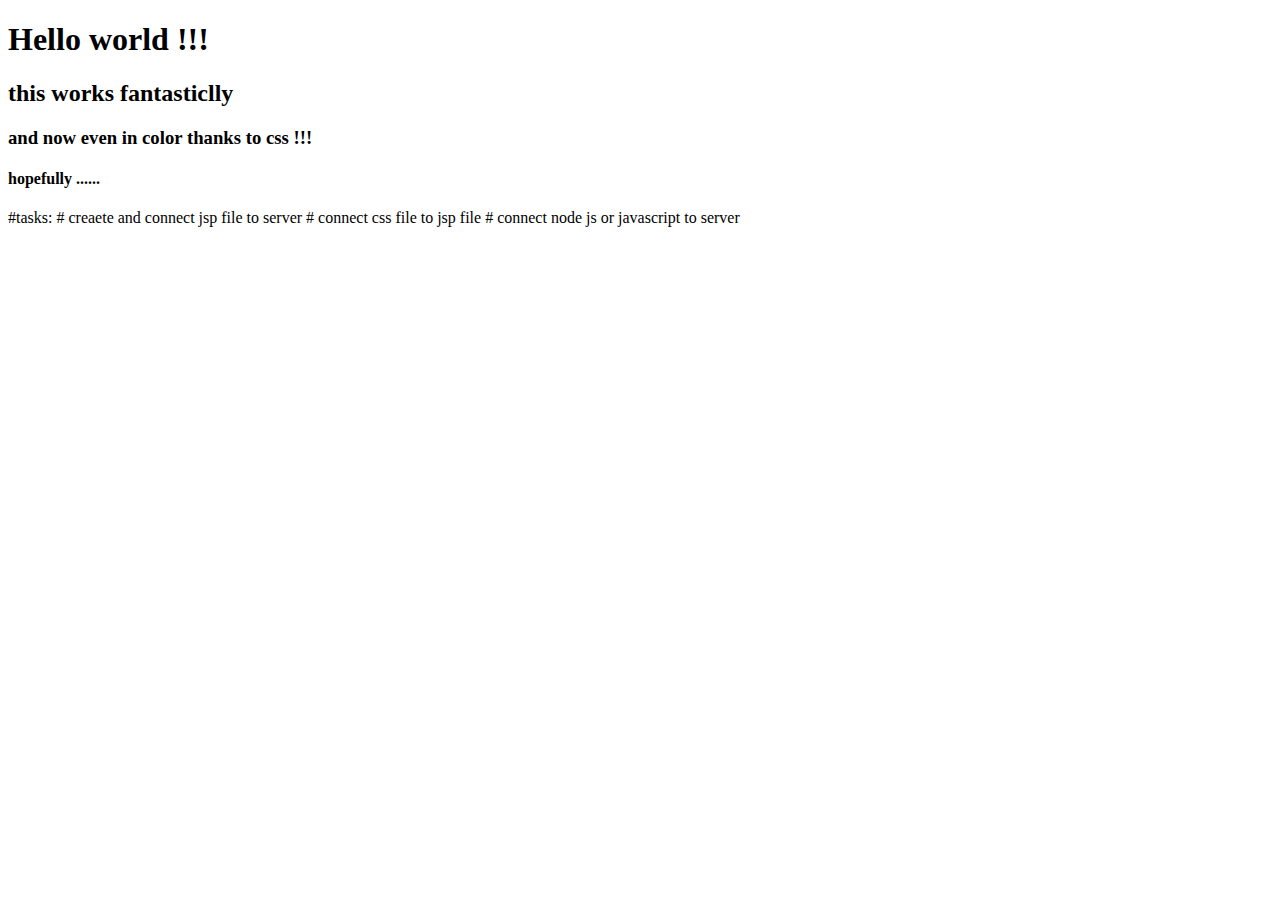
==== WebContent/index.html @ bf5dc1ac "simple static hello world html file" ====
<?xml version="1.0" encoding="ISO-8859-1" ?>
<!DOCTYPE html PUBLIC "-//W3C//DTD XHTML 1.0 Strict//EN" "http://www.w3.org/TR/xhtml1/DTD/xhtml1-strict.dtd">
<html xmlns="http://www.w3.org/1999/xhtml">

<head>
<meta http-equiv="Content-Type" content="text/html; charset=ISO-8859-1" />
<title>Hello World!!!</title>
</head>
<body>
	<h1>Hello world !!!</h1>
	<h2>this works fantasticlly</h2>
	<h3> and now even in color thanks to css !!!</h3>
	<h4> hopefully ......</h4>
	<p>#tasks:

# creaete and connect jsp file to server
# connect css file to jsp file
# connect node js or javascript to server</p>

</body>
</html>
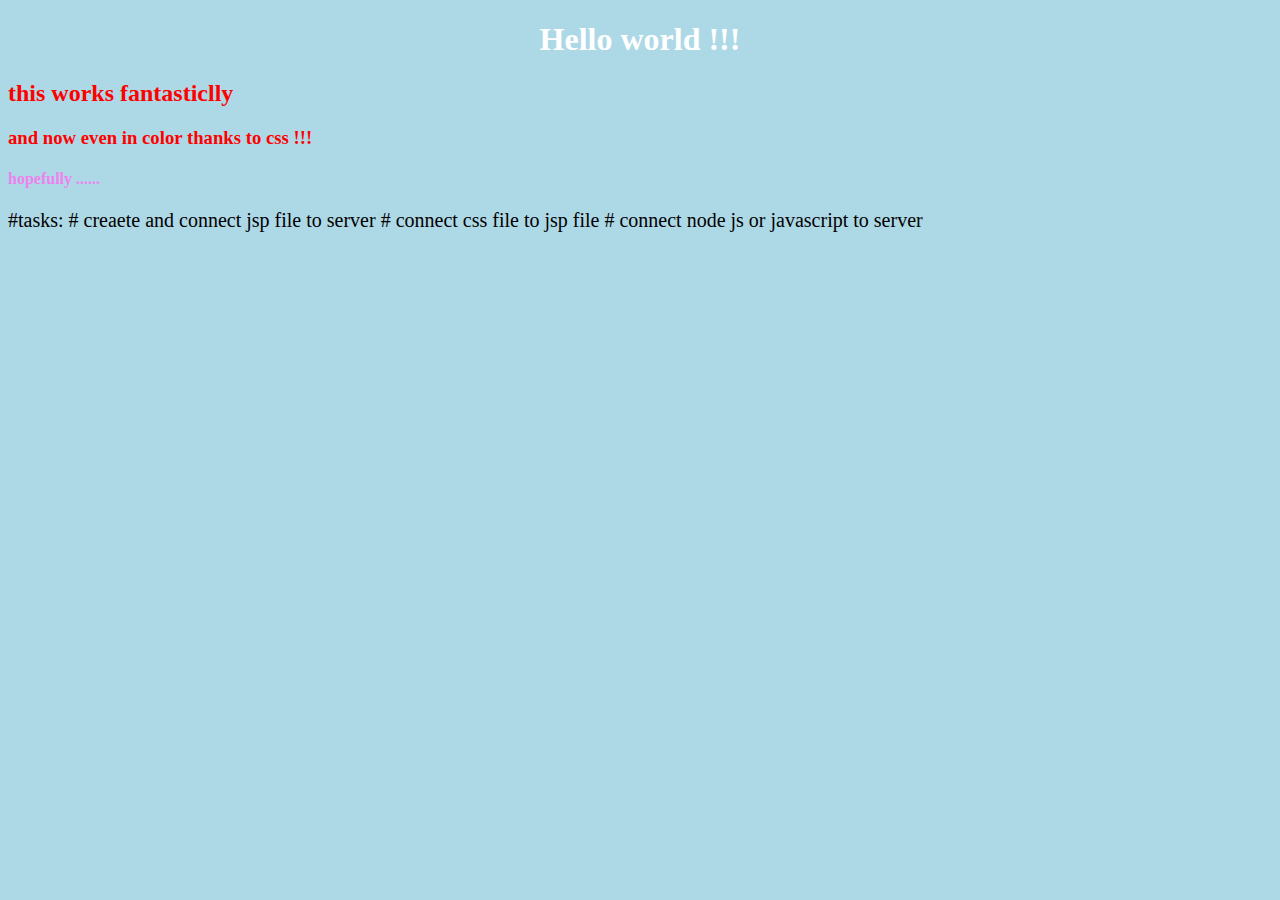
==== commit 70a52fb5: "enabled css connection to html file" ====
--- a/WebContent/index.html
+++ b/WebContent/index.html
@@ -1,16 +1,16 @@
 <?xml version="1.0" encoding="ISO-8859-1" ?>
 <!DOCTYPE html PUBLIC "-//W3C//DTD XHTML 1.0 Strict//EN" "http://www.w3.org/TR/xhtml1/DTD/xhtml1-strict.dtd">
 <html xmlns="http://www.w3.org/1999/xhtml">
-
+<link rel="stylesheet" type="text/css" href="style.css">
 <head>
 <meta http-equiv="Content-Type" content="text/html; charset=ISO-8859-1" />
 <title>Hello World!!!</title>
 </head>
 <body>
 	<h1>Hello world !!!</h1>
-	<h2>this works fantasticlly</h2>
-	<h3> and now even in color thanks to css !!!</h3>
-	<h4> hopefully ......</h4>
+	<h2 class = "testClass">this works fantasticlly</h2>
+	<h3 class = "testClass"> and now even in color thanks to css !!!</h3>
+	<h4 id = "testId"> hopefully ......</h4>
 	<p>#tasks:
 
 # creaete and connect jsp file to server
--- a/WebContent/style.css
+++ b/WebContent/style.css
@@ -0,0 +1,23 @@
+@charset "ISO-8859-1";
+
+body {
+  background-color: lightblue;
+}
+
+h1 {
+  color: white;
+  text-align: center;
+}
+
+p {
+  font-family: verdana;
+  font-size: 20px;
+}
+
+.testClass {
+	color: red;
+}
+
+#testId {
+	color: violet;
+}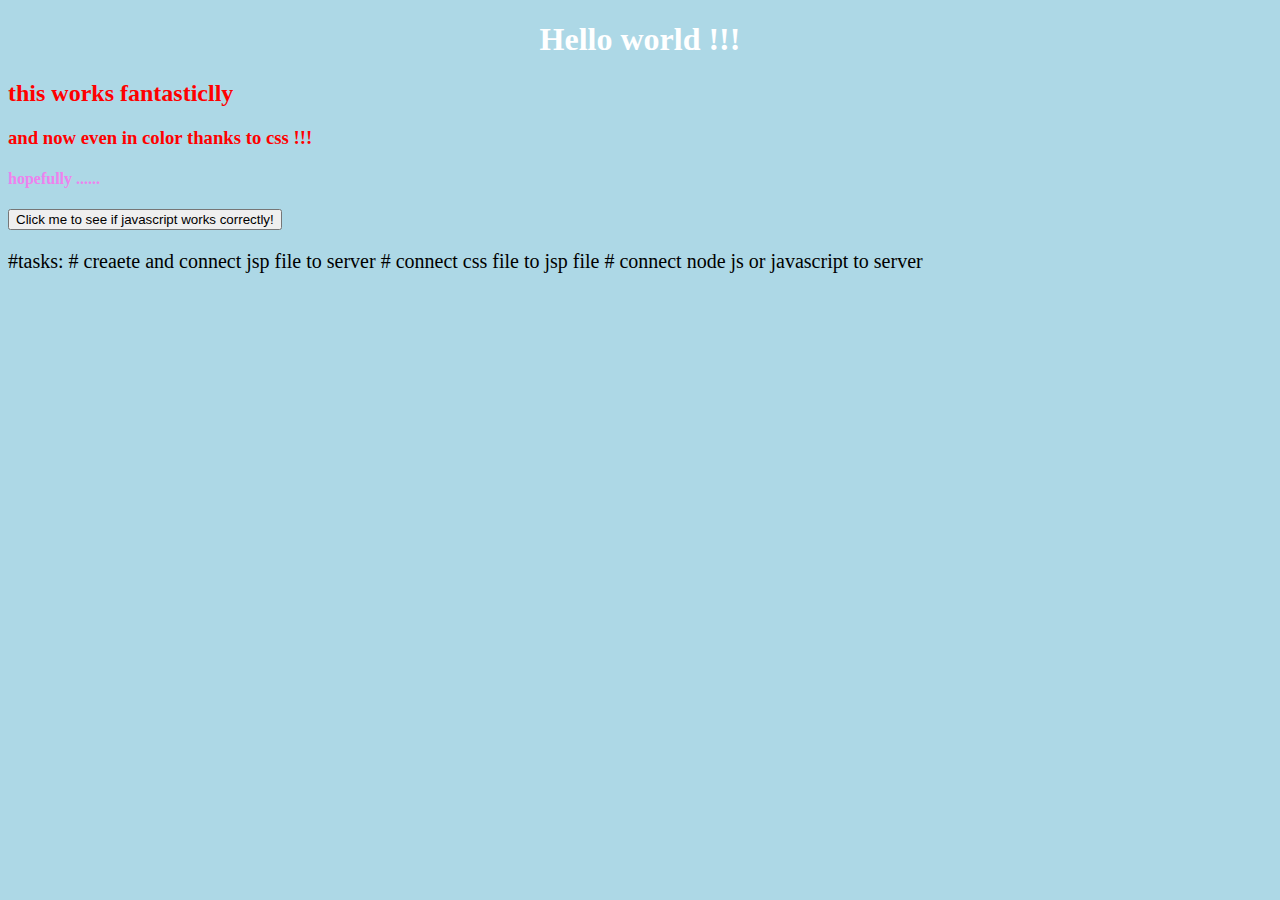
==== commit 1ca92aa2: "connected js file to html" ====
--- a/WebContent/index.html
+++ b/WebContent/index.html
@@ -2,6 +2,7 @@
 <!DOCTYPE html PUBLIC "-//W3C//DTD XHTML 1.0 Strict//EN" "http://www.w3.org/TR/xhtml1/DTD/xhtml1-strict.dtd">
 <html xmlns="http://www.w3.org/1999/xhtml">
 <link rel="stylesheet" type="text/css" href="style.css">
+<script src= "script.js"></script>
 <head>
 <meta http-equiv="Content-Type" content="text/html; charset=ISO-8859-1" />
 <title>Hello World!!!</title>
@@ -11,8 +12,10 @@
 	<h2 class = "testClass">this works fantasticlly</h2>
 	<h3 class = "testClass"> and now even in color thanks to css !!!</h3>
 	<h4 id = "testId"> hopefully ......</h4>
+	
+	<button type="button" id = "buttonId" >Click me to see if javascript works correctly!</button>
+	
 	<p>#tasks:
-
 # creaete and connect jsp file to server
 # connect css file to jsp file
 # connect node js or javascript to server</p>
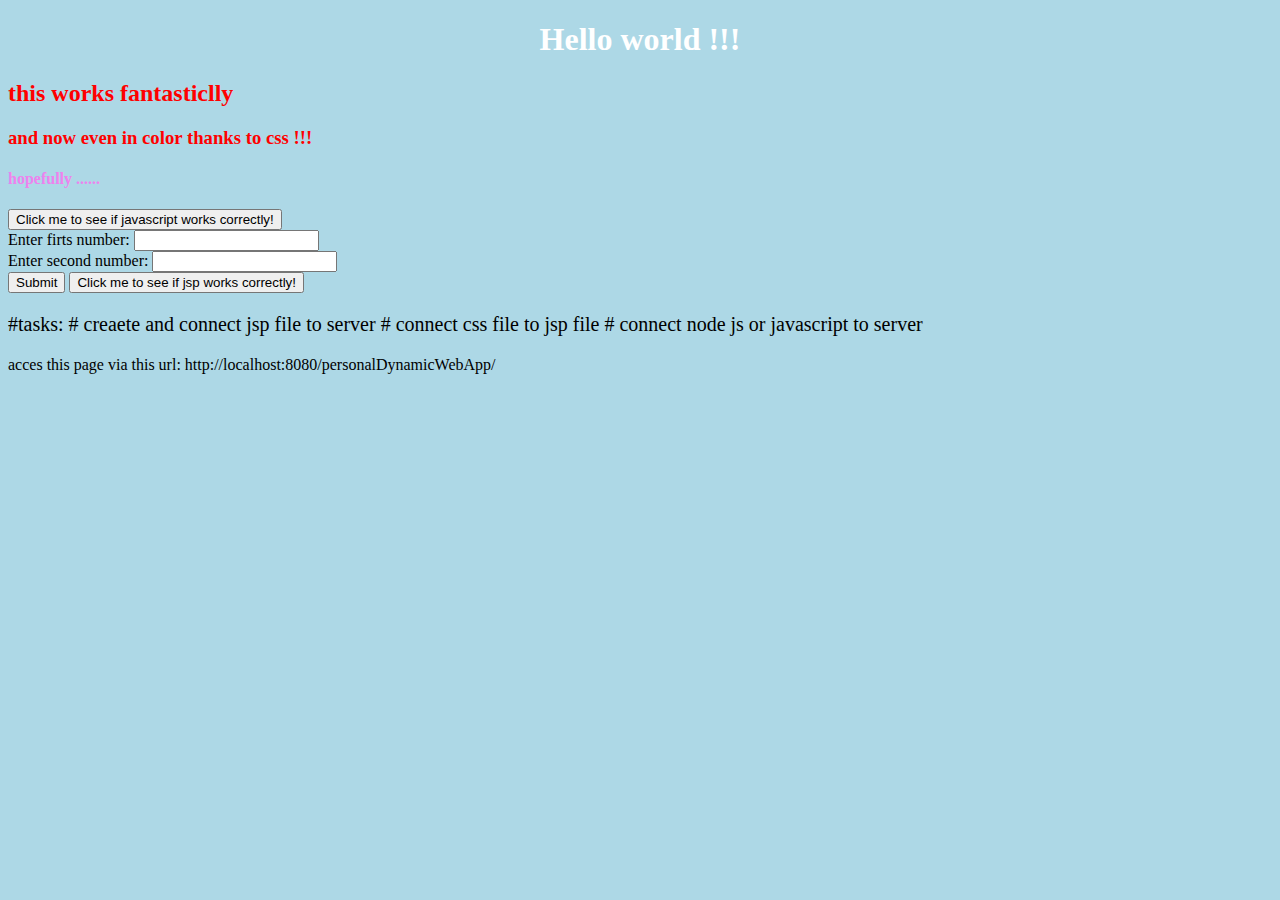
==== commit f7b48121: "jsp file is now loaded from html action" ====
--- a/WebContent/index.html
+++ b/WebContent/index.html
@@ -13,13 +13,21 @@
 	<h3 class = "testClass"> and now even in color thanks to css !!!</h3>
 	<h4 id = "testId"> hopefully ......</h4>
 	
-	<button type="button" id = "buttonId" >Click me to see if javascript works correctly!</button>
+	<button type="submit" id = "buttonId"  action = "test.jsp"  method = "get">Click me to see if javascript works correctly!</button>
 	
+	<form method = "get" action = "test.jsp">
+		Enter firts number: <input type = "test" name = "num1"><br/>
+		Enter second number: <input type = "test" name = "num2"><br/>
+		<input type = "submit">
+		<button type="submit" id = "buttonId" >Click me to see if jsp works correctly!</button>
+	
+	</form>
 	<p>#tasks:
 # creaete and connect jsp file to server
 # connect css file to jsp file
 # connect node js or javascript to server</p>
 
+acces this page via this url: http://localhost:8080/personalDynamicWebApp/
 </body>
 </html>
 
